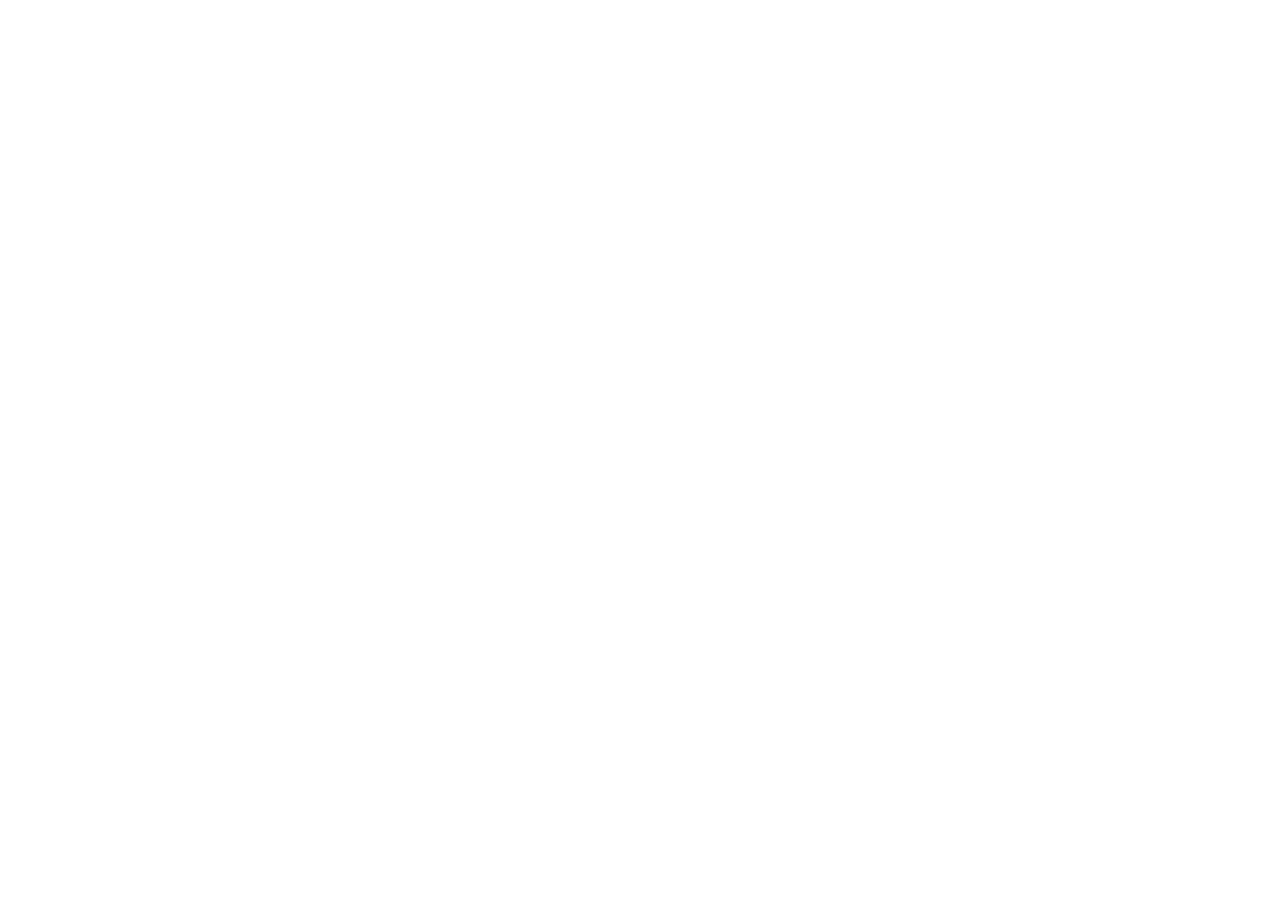
==== src/main/resources/templates/index.html @ 8f540060 "first commiy" ====
<!DOCTYPE html>
<html lang="en" xmlns:th="http://www.w3.org/1999/xhtml">
<th:block th:include="fragments/head"></th:block>
<body>
<th:block th:include="fragments/navbar"></th:block>



<th:block th:each="capital : ${capitals}" th:object="${capital}">
    <h1 class="text-center" th:text="|Name: *{name}, Latitude: *{latitude}, Longitude: *{longitude}|"></h1>
</th:block>

</body>
</html>
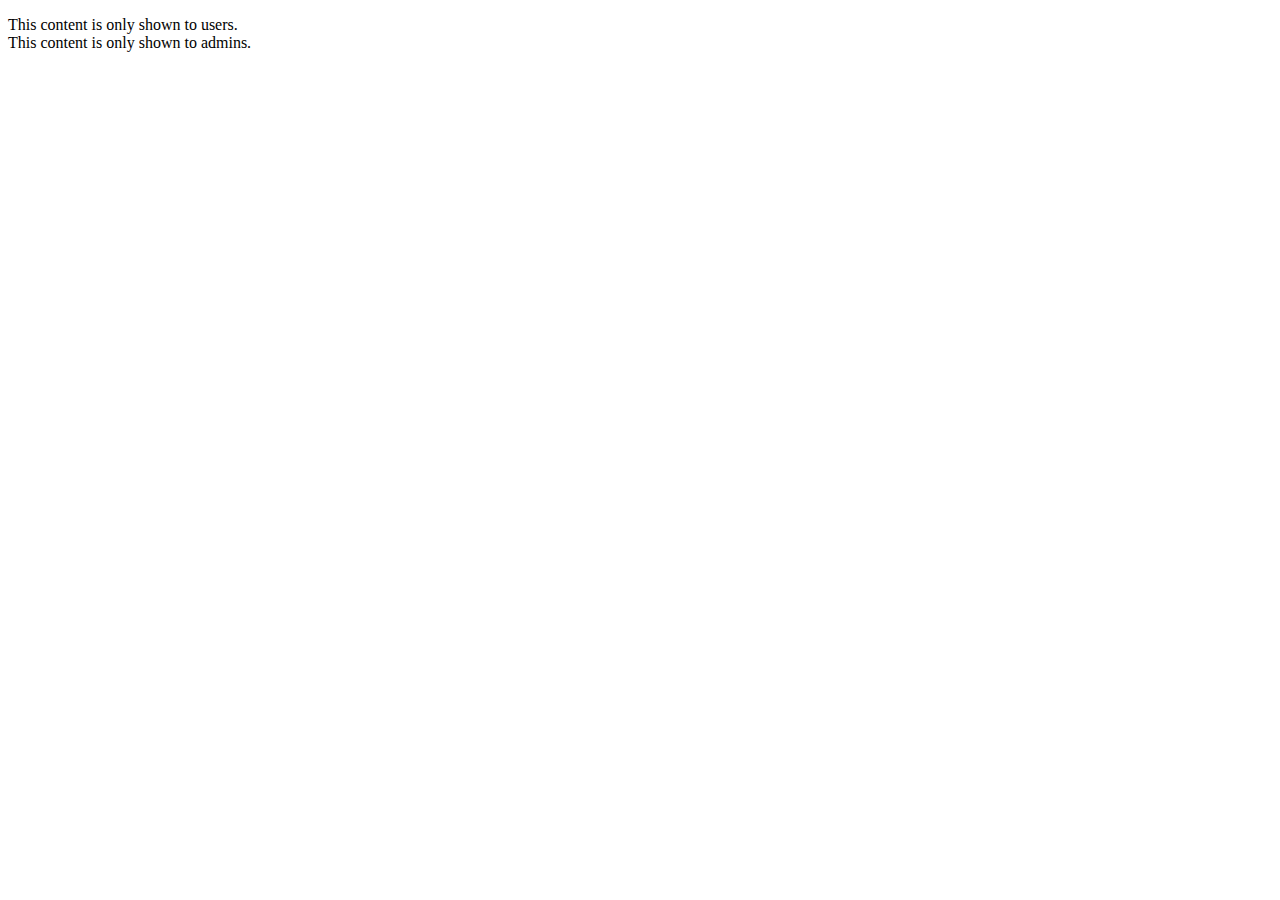
==== commit 4632405d: "more features" ====
--- a/src/main/resources/templates/index.html
+++ b/src/main/resources/templates/index.html
@@ -1,14 +1,15 @@
 <!DOCTYPE html>
-<html lang="en" xmlns:th="http://www.w3.org/1999/xhtml">
+<html lang="en" xmlns:th="http://www.w3.org/1999/xhtml" xmlns:sec="http://www.w3.org/1999/xhtml">
 <th:block th:include="fragments/head"></th:block>
-<body>
+<body style="background-image: url('https://images.pexels.com/photos/325185/pexels-photo-325185.jpeg?cs=srgb&dl=pexels-aleksandar-pasaric-325185.jpg&fm=jpg');">
 <th:block th:include="fragments/navbar"></th:block>
 
-
-
-<th:block th:each="capital : ${capitals}" th:object="${capital}">
-    <h1 class="text-center" th:text="|Name: *{name}, Latitude: *{latitude}, Longitude: *{longitude}|"></h1>
-</th:block>
-
+<p th:if="${name != null}" th:text="${name.username}"></p>
+<div sec:authorize="hasRole('ROLE_USER')">
+    This content is only shown to users.
+</div>
+<div sec:authorize="hasRole('ROLE_ADMIN')">
+    This content is only shown to admins.
+</div>
 </body>
 </html>